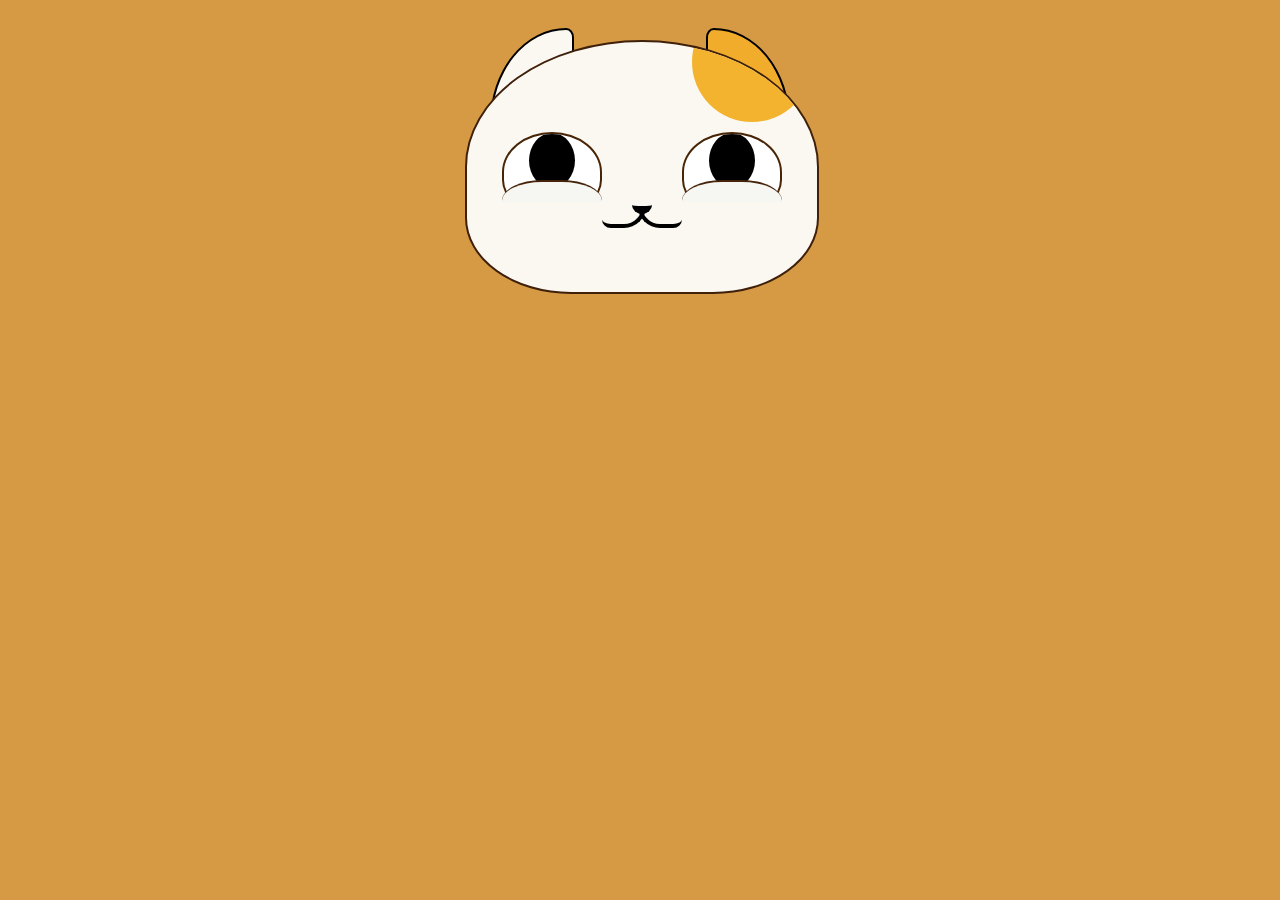
==== 2018/CSS-Animation/task03/index.html @ e0d83693 "css task03" ====
<html>

<head>
    <meta http-equiv="content-type" content="text/html;charset=utf-8">
    <title>纯 CSS 实现猫笑起来的动画</title>
    <style type="text/css">
        body {
            background-color: #d69a44;
        }

        /* face */

        .face {
            position: absolute;
            left: 50%;
            margin-left: -175px;
            top: 40px;
            width: 350px;
            height: 250px;
            border-radius: 50% 50% 30% 30%;
            border: 2px solid #3f200b;
            z-index: 10;
            background: #fbf8f1;
            overflow: hidden;
        }

        /* ear */

        .ear-wrap {
            position: absolute;
            width: 300px;
            left: 50%;
            margin-left: -150px;
            /*   top: 100px; */
        }

        .ear-wrap {
            position: absolute;
            left: 50%;
            width: 300px;
            margin-left: -150px;
            margin-top: 20px;
        }

        .ear {
            position: absolute;
            width: 80px;
            height: 100px;
            border: 2px solid #000;
            background: #fbf8f1;
            border-radius: 100% 10% 50% 0%;
            transition: transform ease 1s;
        }

        .ear-wrap .right {
            left: auto;
            right: 0;
            border-radius: 10% 100% 0% 50%;
            background: #f1ac2b;
        }

        /* 头发 */

        .hair {
            position: absolute;
            width: 120px;
            height: 120px;
            left: 50%;
            margin-left: 50px;
            margin-top: -40px;
            background: #f3b32e;
            border-radius: 50% 50% 50% 50%;
        }

        /* 眼睛 */

        .eye-wrap {
            position: absolute;
            width: 280px;
            height: 70px;
            top: 90px;
            left: 50%;
            margin-left: -140px;
            overflow: hidden;
        }

        .eye {
            height: 100px;
            width: 100px;
            position: absolute;
        }

        .eye-circle {
            width: 100px;
            height: 80px;
            border: 2px solid #482507;
            overflow: hidden;
            position: absolute;
            background: #fff;
            border-radius: 50% 50% 40% 40%;
            box-sizing: border-box;
        }

        .eye-core {
            height: 55px;
            width: 46px;
            border-radius: 50% 50% 50% 50%;
            /* margin: 0 auto; */
            background: #000;
            position: absolute;
            left: 50%;
            top: -1px;
            margin-left: -23px;
            transition: transform ease 1s;
        }

        .eye-bottom {
            height: 50px;
            width: 100px;
            border-radius: 40% 40% 50% 50%;
            position: absolute;
            margin-top: 48px;
            border-top: 2px solid #46240b;
            background: #f6f7f2;
            top:0px;
            transition:top ease 1s;
        }

        .eye-wrap .right {
            left: auto;
            right: 0px;
        }

        .face-red {
            position: absolute;
            height: 20px;
            width: 70px;
            background: red;
            top: 45px;
            /*top: 64px;*/
            left: 18px;
            border-radius: 50% 50% 50% 50%;
            background: #e85a5e;
            opacity: 0.0;
            transition:opacity cubic-bezier(0.95, 0.95, 0.95, 0.95) 1s;
        }

        /* 鼻子 */

        .nose {
            width: 20px;
            height: 10px;
            border-bottom: 8px solid #000;
            border-radius: 0% 0% 50% 50%;
            top: 154px;
            left: 50%;
            margin-left: -10px;
            position: absolute;
        }

        /* 嘴巴 */

        .mouth-wrap {
            position: absolute;
            top: 168px;
            width: 80px;
            left: 50%;
            margin-left: -40px;
            height: 20px;
            overflow: hidden;
            
        }

        .mouth {
            width: 40px;
            height: 40px;
            border-bottom: 4px solid #000;
            border-right: 4px solid #000;
            border-radius: 0% 40% 50% 20%;
            margin-top: -26px;
            position: absolute;
            left: 0;
        }

        .mouth-wrap .right {
            border-bottom: 4px solid #000;
            border-right: none;
            border-left: 4px solid #000;
            border-radius: 40% 0% 20% 50%;
            position: absolute;
            left: auto;
            right: 0;
            transition:  border-radius ease 1s;
        }

        .mouth-wrap .left{
            transition:  border-radius ease 1s;
        }

        @keyframes yaoear-left{
            0%{
                transform: scale(1.2) rotate(-20deg);
            }

            25%{
                transform: scale(1.2) rotate(-10deg);
            }

            50%{
                transform: scale(1.2) rotate(-20deg);
            }

            75%{
                transform: scale(1.2) rotate(-30deg);
            }

            100%{
                transform: scale(1.2) rotate(-20deg);
            }
        }

         @keyframes yaoear-right{
            0%{
                transform: scale(1.2) rotate(20deg);
            }

            25%{
                transform: scale(1.2) rotate(30deg);
            }

            50%{
                transform: scale(1.2) rotate(20deg);
            }

            75%{
                transform: scale(1.2) rotate(10deg);
            }

            100%{
                transform: scale(1.2) rotate(20deg);
            }
        }

        @keyframes yaotou{
            0%{
                transform: rotate(0deg);
            }

            25%{
                transform: rotate(10deg);
            }

            50%{
                transform: rotate(0deg);
            }

            75%{
                transform: rotate(-10deg);
            }

            100%{
                transform: rotate(0deg);
            }
        }

        /*鼠标hover样式 写在这里*/
        .face:hover{
            transform-origin: bottom;
            animation: yaotou 2s linear 1s;
        }

        .face:hover+.ear-wrap .right{
            transform: scale(1.2) rotate(20deg);
            animation: yaoear-right 2s linear 1s;
        }

        .face:hover+.ear-wrap .left{
            transform: scale(1.2) rotate(-20deg);
            animation: yaoear-left 2s linear 1s;
        }

        .face:hover .eye-bottom{
            top:-20px;
        }

        .face:hover .eye-core{
            transform-origin: center;
            transform: scaleX(.85);
        }

        .face:hover .face-red{
            opacity: 1;
        }

        .face:hover .mouth-wrap .right{
            border-radius: 40% 0% 50% 50%;
        }

        .face:hover .mouth-wrap .left{
            border-radius: 0% 40% 50% 40%;
        }

    </style>
</head>

<body>
    <div class="container">
        <!-- 脸 -->
        <div class="face">
            <!-- 头发 -->
            <div class="hair">
                <div></div>
            </div>
            <!-- 眼睛 -->
            <div class="eye-wrap">
                <div class="eye left">
                    <div class="eye-circle">
                        <div class="eye-core"></div>
                    </div>
                    <div class="eye-bottom"></div>
                    <div class="face-red"></div>
                </div>
                <div class="eye right">
                    <div class="eye-circle">
                        <div class="eye-core"></div>
                    </div>
                    <div class="eye-bottom"></div>
                    <div class="face-red"></div>
                </div>
            </div>
            <!-- 鼻子 -->
            <div class="nose">
            </div>
            <!-- 嘴巴 -->
            <div class="mouth-wrap">
                <!-- <div class="mouth-top"></div> -->
                <div class="mouth left"></div>
                <div class="mouth right"></div>
            </div>
        </div>
        <!-- 耳朵 -->
        <div class="ear-wrap">
            <div class="ear left"> </div>
            <div class="ear right"> </div>
        </div>
    </div>

</body>
<div id="wordcard-main" class="wordcard-main" style="display:none;"></div>

</html>
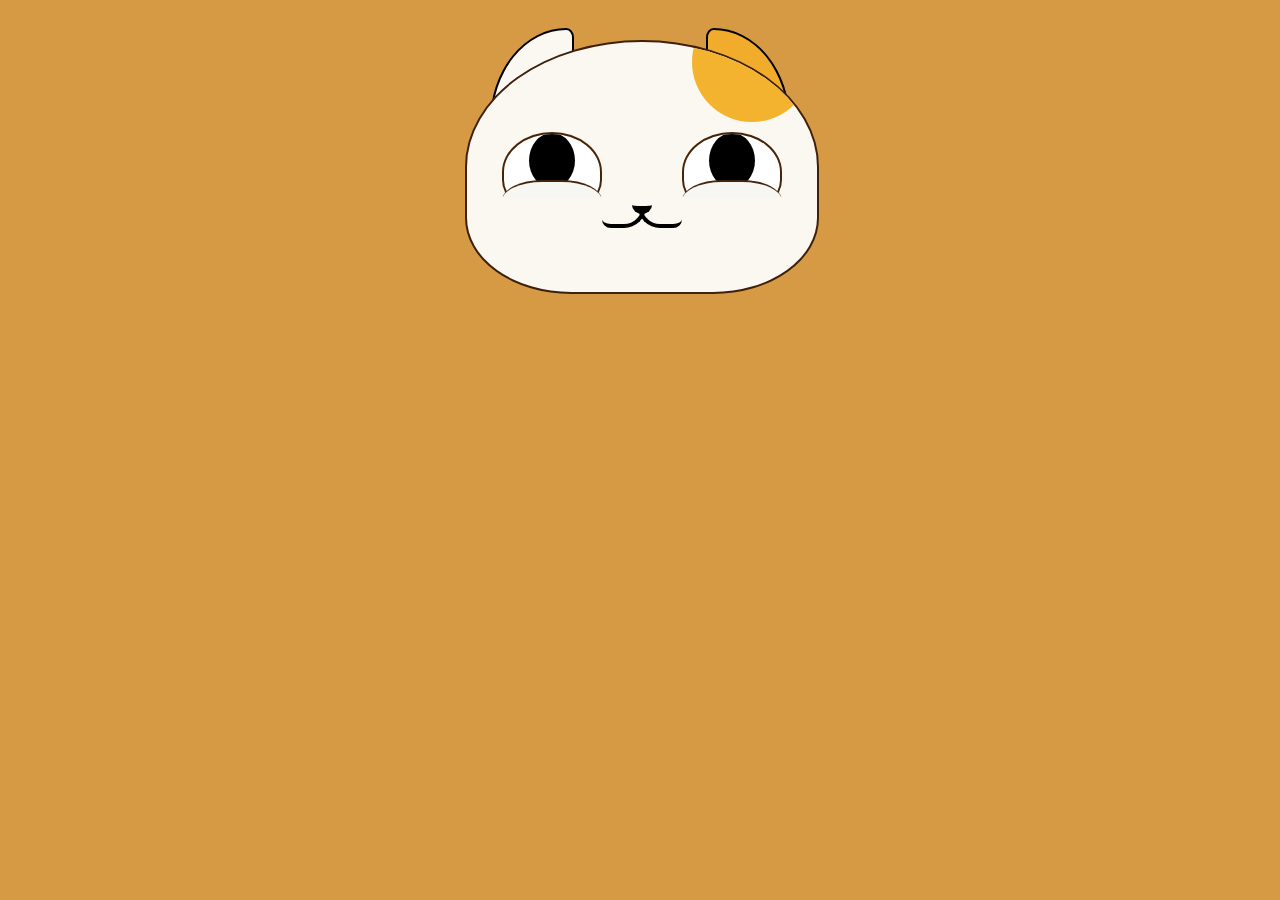
==== commit c32782ba: "修该动画" ====
--- a/2018/CSS-Animation/task03/index.html
+++ b/2018/CSS-Animation/task03/index.html
@@ -77,7 +77,7 @@
         .eye-wrap {
             position: absolute;
             width: 280px;
-            height: 70px;
+            height: 65px;
             top: 90px;
             left: 50%;
             margin-left: -140px;
@@ -142,7 +142,7 @@
             border-radius: 50% 50% 50% 50%;
             background: #e85a5e;
             opacity: 0.0;
-            transition:opacity cubic-bezier(0.95, 0.95, 0.95, 0.95) 1s;
+            transition:opacity ease-in 1s;
         }
 
         /* 鼻子 */
@@ -197,86 +197,13 @@
             transition:  border-radius ease 1s;
         }
 
-        @keyframes yaoear-left{
-            0%{
-                transform: scale(1.2) rotate(-20deg);
-            }
-
-            25%{
-                transform: scale(1.2) rotate(-10deg);
-            }
-
-            50%{
-                transform: scale(1.2) rotate(-20deg);
-            }
-
-            75%{
-                transform: scale(1.2) rotate(-30deg);
-            }
-
-            100%{
-                transform: scale(1.2) rotate(-20deg);
-            }
-        }
-
-         @keyframes yaoear-right{
-            0%{
-                transform: scale(1.2) rotate(20deg);
-            }
-
-            25%{
-                transform: scale(1.2) rotate(30deg);
-            }
-
-            50%{
-                transform: scale(1.2) rotate(20deg);
-            }
-
-            75%{
-                transform: scale(1.2) rotate(10deg);
-            }
-
-            100%{
-                transform: scale(1.2) rotate(20deg);
-            }
-        }
-
-        @keyframes yaotou{
-            0%{
-                transform: rotate(0deg);
-            }
-
-            25%{
-                transform: rotate(10deg);
-            }
-
-            50%{
-                transform: rotate(0deg);
-            }
-
-            75%{
-                transform: rotate(-10deg);
-            }
-
-            100%{
-                transform: rotate(0deg);
-            }
-        }
-
         /*鼠标hover样式 写在这里*/
-        .face:hover{
-            transform-origin: bottom;
-            animation: yaotou 2s linear 1s;
-        }
-
         .face:hover+.ear-wrap .right{
             transform: scale(1.2) rotate(20deg);
-            animation: yaoear-right 2s linear 1s;
         }
 
         .face:hover+.ear-wrap .left{
             transform: scale(1.2) rotate(-20deg);
-            animation: yaoear-left 2s linear 1s;
         }
 
         .face:hover .eye-bottom{
